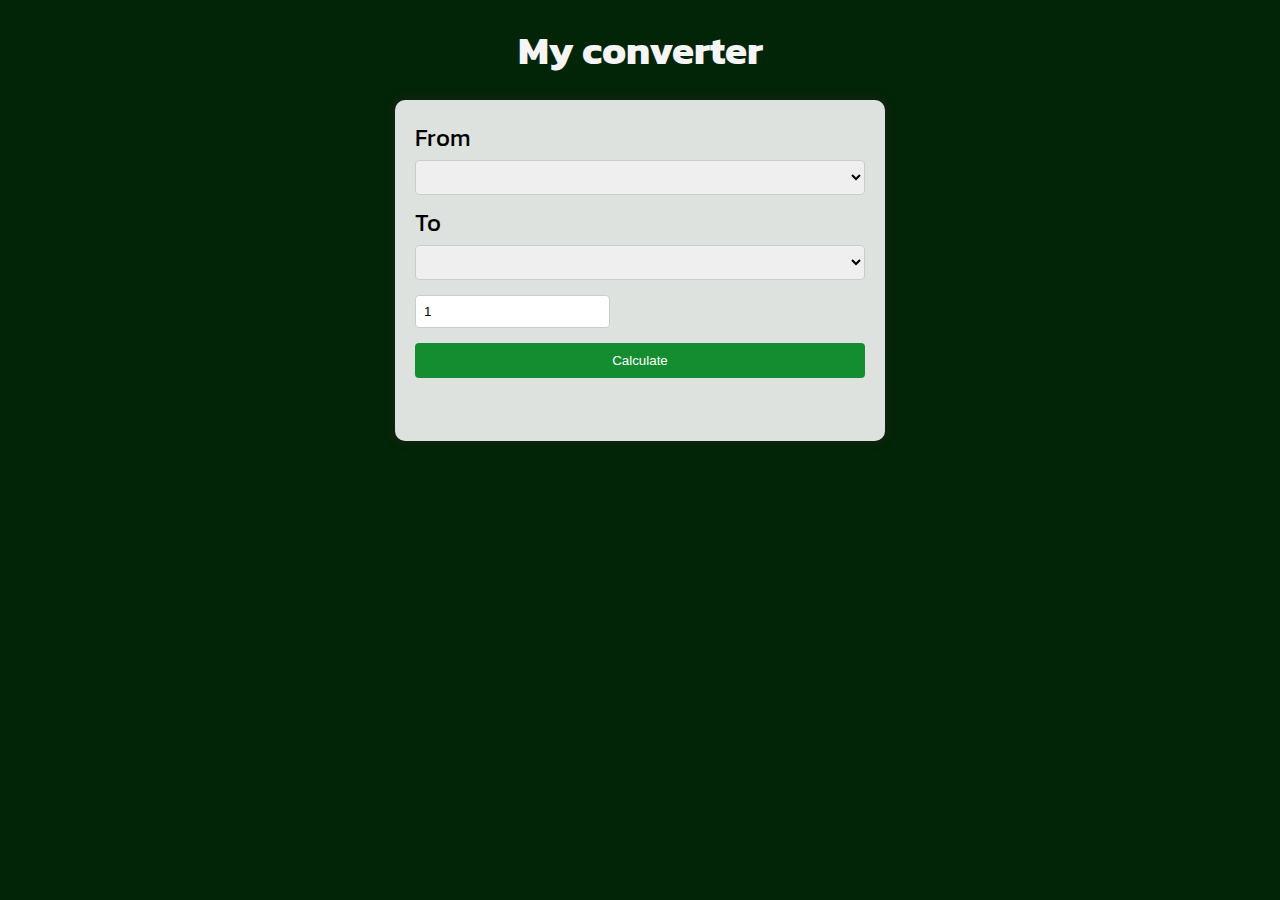
==== index_hw.html @ fa90bab9 "Add files via upload" ====
<!DOCTYPE html>
<html lang="en">
<head>
    <meta charset="UTF-8">
    <title>Converter</title>
    <link rel="stylesheet" href="style.css">
    <script src="HW.js" defer></script>
</head>
<body>
<h1>
    My converter
</h1>
<div class="firstLayer">
<div class="inputs">
    <label for="convertFrom">
        From
    </label>
    <select id="convertFrom">

<!--        write options-->
    </select>
    <label for="convertTo">
        To
    </label>
    <select id="convertTo">
        <!--        write options-->
    </select>
    <label>
        <input type="text" placeholder="write amount" required value="1" id="sumOfCalc">
    </label>
    <button type="button" id="calculate">Calculate</button>
    <h3 id="resultOfConver"></h3>

</div>
</div>


</body>
</html>
---- style.css ----
@import url('https://fonts.googleapis.com/css2?family=Kanit:ital@1&display=swap');
body {
    font-family: 'Kanit', sans-serif;
    margin: 0;
    padding: 0;
    background-color: #032507;
}

h1 {
    text-align: center;
    font-size: 2.5em;
    color: whitesmoke;
    margin: 20px;

}

.firstLayer {
    background-color: rgba(255, 255, 255, 0.87);
    border-radius: 10px;
    box-shadow: 0 0 10px rgba(32, 37, 33, 0.74);
    padding: 20px;
    max-width: 450px;
    max-height: 600px;
    margin: 0 auto;
    font-size: 1.5em;
}

.inputs {
    display: flex;
    flex-direction: column;
}


label {
    margin-bottom: 5px;
}

select,
input{
    padding: 8px;
    margin-bottom: 10px;
    border: 1px solid #ccc;
    border-radius: 4px;
}

button {
    padding: 10px 20px;
    background-color: #148d30;
    color: #fff;
    border: none;
    border-radius: 4px;
    cursor: pointer;
}

button:hover {
    background-color: #4fd087;
}

h3#resultOfConver {
    text-align: center;
    margin-top: 15px;
}

@media (max-width: 600px) {
    .firstLayer {
        max-width: 100%;
    }
}
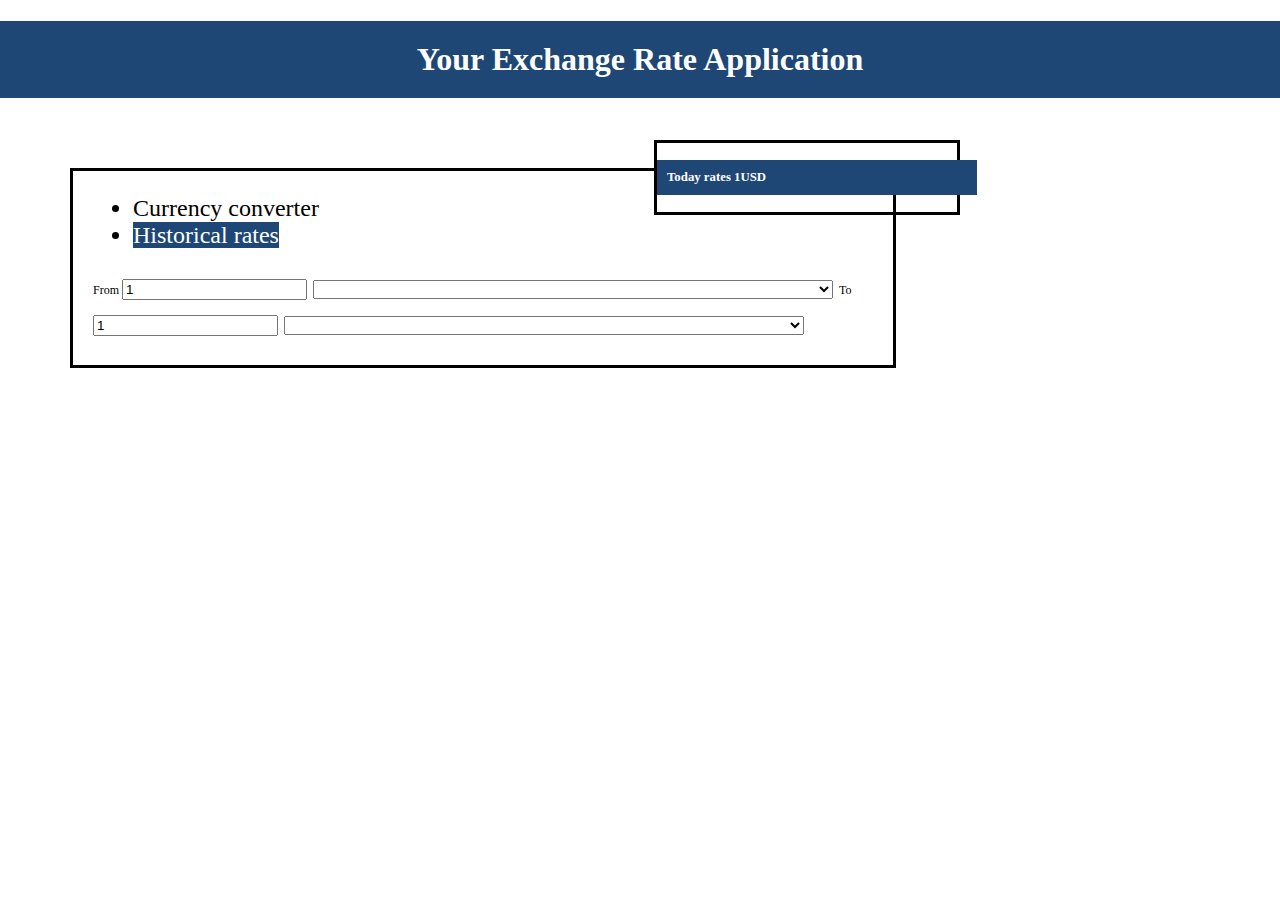
==== commit 107b9654: "Add files via upload" ====
--- a/index_hw.html
+++ b/index_hw.html
@@ -3,35 +3,55 @@
 <head>
     <meta charset="UTF-8">
     <title>Converter</title>
+    <link href="https://cdn.jsdelivr.net/npm/bootstrap@5.3.0/dist/css/bootstrap.min.css" rel="stylesheet" integrity="sha384-9ndCyUaIbzAi2FUVXJi0CjmCapSmO7SnpJef0486qhLnuZ2cdeRhO02iuK6FUUVM" crossorigin="anonymous">
     <link rel="stylesheet" href="style.css">
     <script src="HW.js" defer></script>
 </head>
+<header><h1>
+    Your Exchange Rate Application
+</h1></header>
+
 <body>
-<h1>
-    My converter
-</h1>
+<div>
 <div class="firstLayer">
+    <ul class="nav">
+        <li class="nav-item">
+            <a class="nav-link active first-link" aria-current="page">Currency converter</a>
+        </li>
+        <li class="nav-item">
+            <a class="nav-link second-link">Historical rates</a>
+        </li>
+    </ul>
 <div class="inputs">
-    <label for="convertFrom">
+
+    <label class="text" for="convertFrom">
         From
+    </label>
+
+    <label>
+        <input type="text" placeholder="write amount" required value="1" id="calc">
     </label>
     <select id="convertFrom">
 
 <!--        write options-->
     </select>
-    <label for="convertTo">
+    <label class="text"  for="convertTo">
         To
     </label>
+    <label>
+        <input type="text" placeholder="write amount" value="1" id="sumOfCalc" readonly>
+    </label>
+
     <select id="convertTo">
         <!--        write options-->
     </select>
-    <label>
-        <input type="text" placeholder="write amount" required value="1" id="sumOfCalc">
-    </label>
-    <button type="button" id="calculate">Calculate</button>
-    <h3 id="resultOfConver"></h3>
 
 </div>
+</div>
+<div id="ratesToday">
+<h4>
+    Today rates 1USD
+</h4>
 </div>
 
 
--- a/style.css
+++ b/style.css
@@ -1,59 +1,53 @@
 @import url('https://fonts.googleapis.com/css2?family=Kanit:ital@1&display=swap');
 body {
-    font-family: 'Kanit', sans-serif;
     margin: 0;
     padding: 0;
-    background-color: #032507;
+    background-color: white;
 }
-
+header {
+    width: 100%;
+    height: 30%;
+    background: #1f4775;
+}
 h1 {
     text-align: center;
-    font-size: 2.5em;
-    color: whitesmoke;
-    margin: 20px;
+    font-size: 2em;
+    padding: 20px;
+    color: white;
+    font-weight: bold;
+
 
 }
 
 .firstLayer {
-    background-color: rgba(255, 255, 255, 0.87);
-    border-radius: 10px;
-    box-shadow: 0 0 10px rgba(32, 37, 33, 0.74);
-    padding: 20px;
-    max-width: 450px;
-    max-height: 600px;
-    margin: 0 auto;
+    display: flex;
+    flex-direction: column;
+    padding: 0 0 20px 20px;
+    max-width: 800px;
+    max-height: 800px;
+    margin: 70px ;
     font-size: 1.5em;
+    border: solid;
+
 }
 
 .inputs {
-    display: flex;
-    flex-direction: column;
+    width: 100%;
+
 }
-
 
 label {
     margin-bottom: 5px;
 }
 
-select,
-input{
-    padding: 8px;
+select {
+    width: 65%;
     margin-bottom: 10px;
-    border: 1px solid #ccc;
-    border-radius: 4px;
 }
 
-button {
-    padding: 10px 20px;
-    background-color: #148d30;
-    color: #fff;
-    border: none;
-    border-radius: 4px;
-    cursor: pointer;
-}
-
-button:hover {
-    background-color: #4fd087;
+.text {
+    width: 100%;
+    font-size: 0.5em;
 }
 
 h3#resultOfConver {
@@ -61,8 +55,44 @@
     margin-top: 15px;
 }
 
+.second-link {
+    color: white;
+    background-color: #1f4775;
+    width: 546px;
+}
+.first-link {
+    color: black;
+}
+
 @media (max-width: 600px) {
     .firstLayer {
         max-width: 100%;
     }
 }
+
+#ratesToday {
+    top: 15.5%;
+    position: absolute;
+    right: 25%;
+    border: solid;
+    display: flex;
+    width: 300px;
+    flex-direction: column;
+
+}
+
+h4 {
+    background-color: #1f4775;
+    width: 100%;
+    color: white;
+    padding: 10px;
+    font-size: 0.8em;
+
+}
+
+p {
+    margin: 10px;
+    word-spacing: 170px;
+    text-align: justify;
+    width: 100%;
+}
